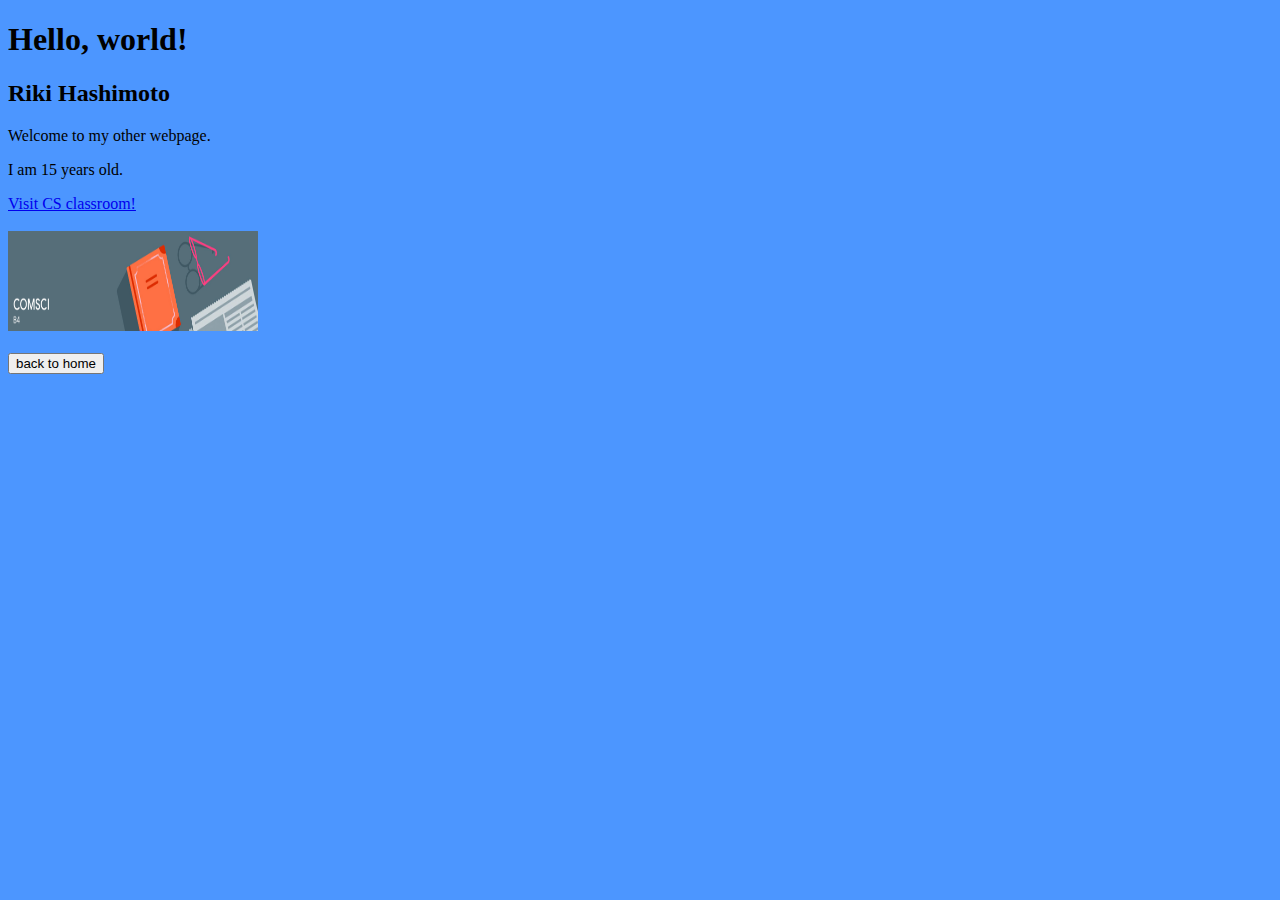
==== index.html @ adb174b7 "first commit" ====
<!DOCTYPE html>
<html>
  <head>
    <title>hi</title>
  </head>
  <body style="background-color:rgba(62, 142, 255, 0.924);">
    
    <h1>Hello, world!</h1>
    <h2>Riki Hashimoto</h2>
    <p>Welcome to my other webpage.</p>
    <p>I am 15 years old.</p>
    <a href="https://classroom.google.com/c/NjgxMzg4MDY4Njg3">Visit CS classroom!</a>
    <br><br> 
    <a href="https://classroom.google.com/c/NjgxMzg4MDY4Njg3"><img src="cs.png" width="250" height="100"> 
    <br><br> 
    <a href="hihi.html"><button>back to home</button></a>
  </body>
</html>
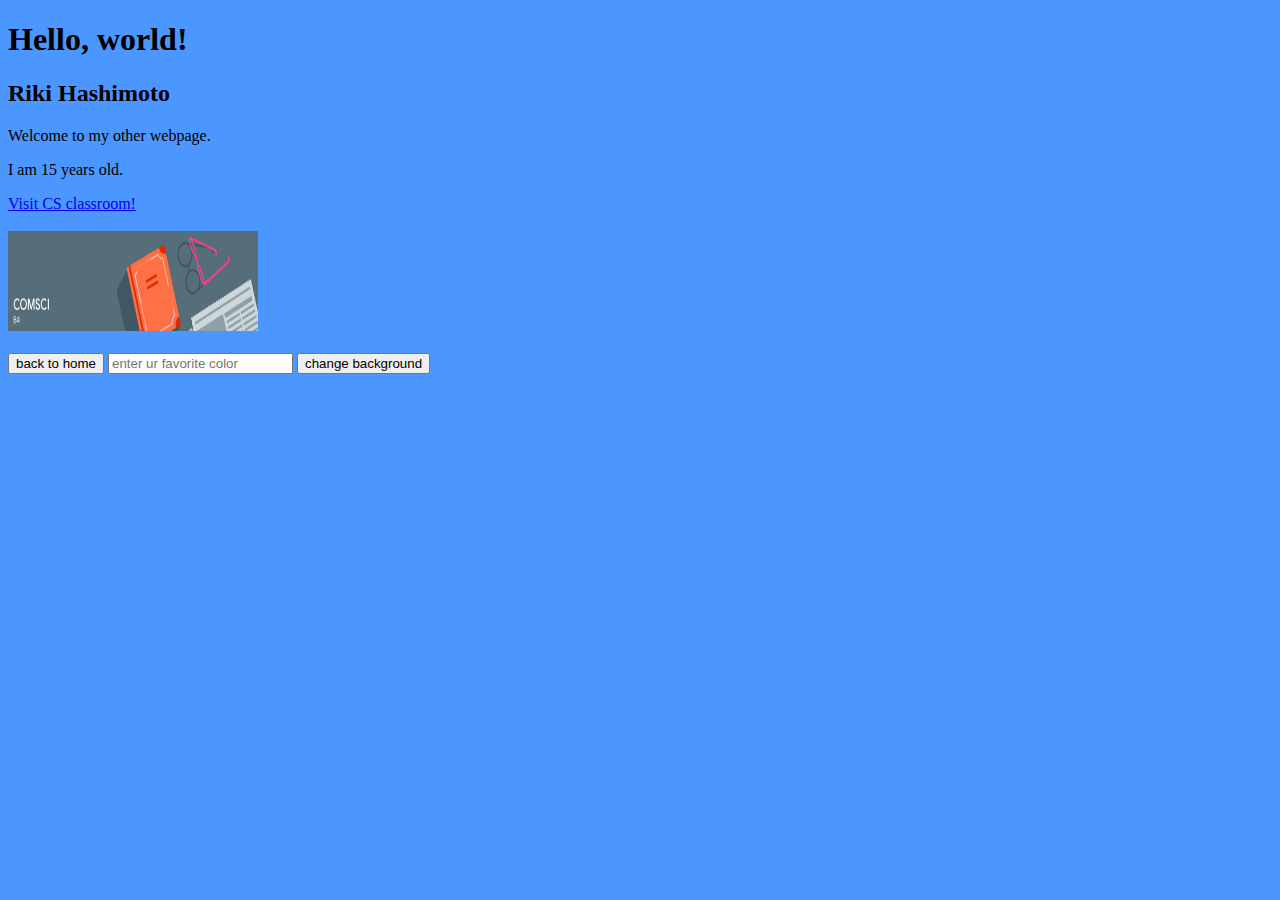
==== commit b54a7afb: "commit block" ====
--- a/index.html
+++ b/index.html
@@ -14,5 +14,9 @@
     <a href="https://classroom.google.com/c/NjgxMzg4MDY4Njg3"><img src="cs.png" width="250" height="100"> 
     <br><br> 
     <a href="hihi.html"><button>back to home</button></a>
+
+    <input type="text" id="colorInput" placeholder="enter ur favorite color">
+    <button onclick="changeBgColorUser()">change background</button>
+    <p id="colorInput"></p>
   </body>
 </html>
